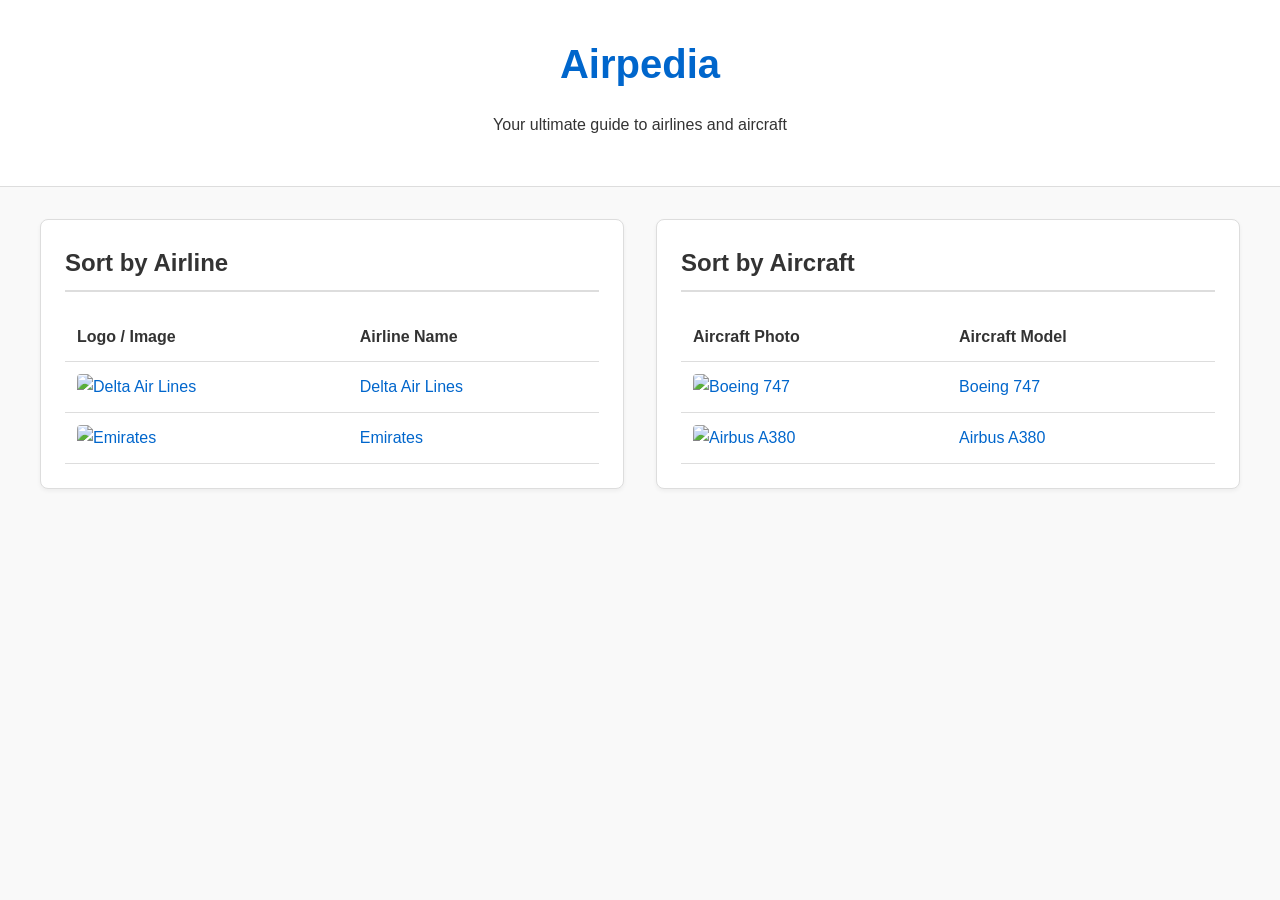
==== aviation.html @ 0745e7c6 "Create aviation.html First implementation." ====
<!DOCTYPE html>
<html lang="en">
<head>
    <meta charset="UTF-8">
    <meta name="viewport" content="width=device-width, initial-scale=1.0">
    <title>Airpedia - Aviation Directory</title>
    <style>
        :root {
            --bg-color: #f9f9f9;
            --text-color: #333;
            --card-bg: #ffffff;
            --border-color: #ddd;
            --accent-color: #0066cc;
        }

        body {
            font-family: -apple-system, BlinkMacSystemFont, "Segoe UI", Roboto, Helvetica, Arial, sans-serif;
            background-color: var(--bg-color);
            color: var(--text-color);
            margin: 0;
            padding: 0;
            line-height: 1.6;
        }

        header {
            background-color: var(--card-bg);
            border-bottom: 1px solid var(--border-color);
            padding: 2rem 1rem;
            text-align: center;
        }

        header h1 {
            margin: 0;
            font-size: 2.5rem;
            color: var(--accent-color);
        }

        .container {
            display: flex;
            flex-wrap: wrap;
            max-width: 1200px;
            margin: 2rem auto;
            gap: 2rem;
            padding: 0 1rem;
        }

        .column {
            flex: 1;
            min-width: 300px;
            background: var(--card-bg);
            border: 1px solid var(--border-color);
            border-radius: 8px;
            padding: 1.5rem;
            box-shadow: 0 2px 4px rgba(0,0,0,0.05);
        }

        .column h2 {
            margin-top: 0;
            font-size: 1.5rem;
            border-bottom: 2px solid var(--border-color);
            padding-bottom: 0.5rem;
            color: var(--text-color);
        }

        table {
            width: 100%;
            border-collapse: collapse;
            margin-top: 1rem;
        }

        th, td {
            padding: 12px;
            text-align: left;
            border-bottom: 1px solid var(--border-color);
        }

        th {
            font-weight: 600;
        }

        td img {
            width: 100px;
            height: 60px;
            object-fit: cover;
            border-radius: 4px;
            transition: transform 0.2s ease;
        }

        td img:hover {
            transform: scale(1.05);
        }

        a {
            color: var(--accent-color);
            text-decoration: none;
        }

        a:hover {
            text-decoration: underline;
        }

        @media (max-width: 768px) {
            .container {
                flex-direction: column;
            }
        }
    </style>
</head>
<body>

    <header>
        <h1>Airpedia</h1>
        <p>Your ultimate guide to airlines and aircraft</p>
    </header>

    <div class="container">
        <!-- Column 1: Sort by Airline -->
        <div class="column">
            <h2>Sort by Airline</h2>
            <table>
                <thead>
                    <tr>
                        <th>Logo / Image</th>
                        <th>Airline Name</th>
                    </tr>
                </thead>
                <tbody>
                    <tr>
                        <td>
                            <a href="airlines/delta.html">
                                <img src="images/delta-logo.jpg" alt="Delta Air Lines">
                            </a>
                        </td>
                        <td><a href="airlines/delta.html">Delta Air Lines</a></td>
                    </tr>
                    <tr>
                        <td>
                            <a href="airlines/emirates.html">
                                <img src="images/emirates-logo.jpg" alt="Emirates">
                            </a>
                        </td>
                        <td><a href="airlines/emirates.html">Emirates</a></td>
                    </tr>
                </tbody>
            </table>
        </div>

        <!-- Column 2: Sort by Aircraft -->
        <div class="column">
            <h2>Sort by Aircraft</h2>
            <table>
                <thead>
                    <tr>
                        <th>Aircraft Photo</th>
                        <th>Aircraft Model</th>
                    </tr>
                </thead>
                <tbody>
                    <tr>
                        <td>
                            <a href="aircraft/boeing-747.html">
                                <img src="images/boeing-747.jpg" alt="Boeing 747">
                            </a>
                        </td>
                        <td><a href="aircraft/boeing-747.html">Boeing 747</a></td>
                    </tr>
                    <tr>
                        <td>
                            <a href="aircraft/airbus-a380.html">
                                <img src="images/airbus-a380.jpg" alt="Airbus A380">
                            </a>
                        </td>
                        <td><a href="aircraft/airbus-a380.html">Airbus A380</a></td>
                    </tr>
                </tbody>
            </table>
        </div>
    </div>

</body>
</html>
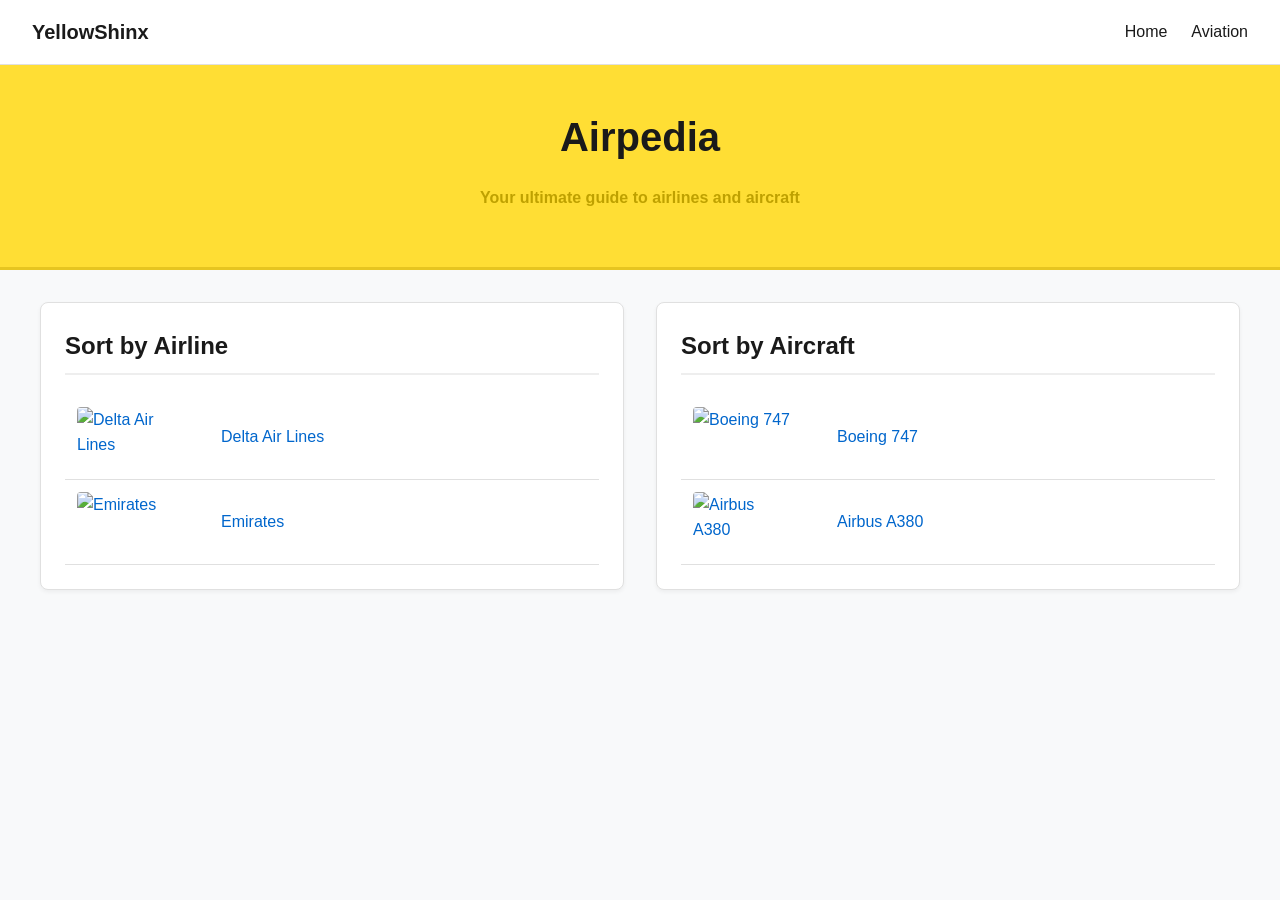
==== commit 6ef92d20: "Update aviation.html 3" ====
--- a/aviation.html
+++ b/aviation.html
@@ -5,34 +5,103 @@
     <meta name="viewport" content="width=device-width, initial-scale=1.0">
     <title>Airpedia - Aviation Directory</title>
     <style>
-        :root {
-            --bg-color: #f9f9f9;
-            --text-color: #333;
-            --card-bg: #ffffff;
-            --border-color: #ddd;
-            --accent-color: #0066cc;
-        }
-
+        /* --- ESTILOS GENERALES Y TEMA SHINX SHINY --- */
         body {
-            font-family: -apple-system, BlinkMacSystemFont, "Segoe UI", Roboto, Helvetica, Arial, sans-serif;
-            background-color: var(--bg-color);
-            color: var(--text-color);
+            font-family: 'Segoe UI', Tahoma, Geneva, Verdana, sans-serif;
+            background-color: #f8f9fa;
+            color: #1a1a1a;
             margin: 0;
             padding: 0;
             line-height: 1.6;
         }
 
+        /* Top Navbar Style */
+        .navbar {
+            background-color: #ffffff;
+            border-bottom: 1px solid #e0e0e0;
+            padding: 1rem 2rem;
+            display: flex;
+            justify-content: space-between;
+            align-items: center;
+        }
+
+        .navbar-brand {
+            font-weight: bold;
+            font-size: 1.25rem;
+            color: #1a1a1a;
+            text-decoration: none;
+        }
+
+        .navbar-nav {
+            list-style: none;
+            display: flex;
+            gap: 1.5rem;
+            margin: 0;
+            padding: 0;
+        }
+
+        .navbar-nav a {
+            color: #1a1a1a;
+            text-decoration: none;
+            font-weight: 500;
+        }
+
+        .navbar-nav a:hover {
+            color: #bfa100;
+        }
+
+        /* Efecto hover suave para las tarjetas */
+        .card {
+            transition: transform 0.2s ease-in-out;
+            border: 1px solid #e0e0e0;
+            background: #ffffff;
+            border-radius: 8px;
+            padding: 1.5rem;
+            box-shadow: 0 2px 4px rgba(0,0,0,0.05);
+        }
+
+        .card:hover {
+            transform: translateY(-3px);
+        }
+
+        /* --- COLORES TIPO SHINX SHINY --- */
+        .shinx-bg {
+            background-color: #ffde34 !important;
+            color: #1a1a1a !important;
+        }
+
+        .shinx-yellow-text {
+            color: #bfa100 !important;
+        }
+
+        .btn-shinx {
+            background-color: #ffde34;
+            border: 1px solid #e6c520;
+            color: #1a1a1a;
+            font-weight: 600;
+            padding: 0.5rem 1rem;
+            border-radius: 4px;
+            cursor: pointer;
+            text-decoration: none;
+            display: inline-block;
+        }
+
+        .btn-shinx:hover {
+            background-color: #e6c520;
+            border-color: #ccb01c;
+            color: #000;
+        }
+
+        /* --- LAYOUT ESPECÍFICO --- */
         header {
-            background-color: var(--card-bg);
-            border-bottom: 1px solid var(--border-color);
-            padding: 2rem 1rem;
+            padding: 2.5rem 1rem;
             text-align: center;
+            border-bottom: 3px solid #e6c520;
         }
 
         header h1 {
             margin: 0;
             font-size: 2.5rem;
-            color: var(--accent-color);
         }
 
         .container {
@@ -47,19 +116,13 @@
         .column {
             flex: 1;
             min-width: 300px;
-            background: var(--card-bg);
-            border: 1px solid var(--border-color);
-            border-radius: 8px;
-            padding: 1.5rem;
-            box-shadow: 0 2px 4px rgba(0,0,0,0.05);
         }
 
         .column h2 {
             margin-top: 0;
             font-size: 1.5rem;
-            border-bottom: 2px solid var(--border-color);
+            border-bottom: 2px solid #eee;
             padding-bottom: 0.5rem;
-            color: var(--text-color);
         }
 
         table {
@@ -68,14 +131,11 @@
             margin-top: 1rem;
         }
 
-        th, td {
+        td {
             padding: 12px;
             text-align: left;
-            border-bottom: 1px solid var(--border-color);
-        }
-
-        th {
-            font-weight: 600;
+            border-bottom: 1px solid #e0e0e0;
+            vertical-align: middle;
         }
 
         td img {
@@ -84,6 +144,7 @@
             object-fit: cover;
             border-radius: 4px;
             transition: transform 0.2s ease;
+            display: block;
         }
 
         td img:hover {
@@ -91,7 +152,7 @@
         }
 
         a {
-            color: var(--accent-color);
+            color: #0066cc;
             text-decoration: none;
         }
 
@@ -108,69 +169,75 @@
 </head>
 <body>
 
-    <header>
+    <!-- Top Navbar matching index.html style -->
+    <nav class="navbar">
+        <a href="index.html" class="navbar-brand">YellowShinx</a>
+        <ul class="navbar-nav">
+            <li><a href="index.html">Home</a></li>
+            <li><a href="aviation.html">Aviation</a></li>
+        </ul>
+    </nav>
+
+    <!-- Header with Shinx background style -->
+    <header class="shinx-bg">
         <h1>Airpedia</h1>
-        <p>Your ultimate guide to airlines and aircraft</p>
+        <p class="shinx-yellow-text" style="font-weight: 600;">Your ultimate guide to airlines and aircraft</p>
     </header>
 
     <div class="container">
         <!-- Column 1: Sort by Airline -->
-        <div class="column">
+        <div class="column card">
             <h2>Sort by Airline</h2>
             <table>
-                <thead>
-                    <tr>
-                        <th>Logo / Image</th>
-                        <th>Airline Name</th>
-                    </tr>
-                </thead>
                 <tbody>
                     <tr>
-                        <td>
-                            <a href="airlines/delta.html">
+                        <td style="width: 120px;">
+                            <a href="delta.html">
                                 <img src="images/delta-logo.jpg" alt="Delta Air Lines">
                             </a>
                         </td>
-                        <td><a href="airlines/delta.html">Delta Air Lines</a></td>
-                    </tr>
-                    <tr>
-                        <td>
-                            <a href="airlines/emirates.html">
+                        <td>
+                            <a href="delta.html">Delta Air Lines</a>
+                        </td>
+                    </tr>
+                    <tr>
+                        <td>
+                            <a href="emirates.html">
                                 <img src="images/emirates-logo.jpg" alt="Emirates">
                             </a>
                         </td>
-                        <td><a href="airlines/emirates.html">Emirates</a></td>
+                        <td>
+                            <a href="emirates.html">Emirates</a>
+                        </td>
                     </tr>
                 </tbody>
             </table>
         </div>
 
         <!-- Column 2: Sort by Aircraft -->
-        <div class="column">
+        <div class="column card">
             <h2>Sort by Aircraft</h2>
             <table>
-                <thead>
-                    <tr>
-                        <th>Aircraft Photo</th>
-                        <th>Aircraft Model</th>
-                    </tr>
-                </thead>
                 <tbody>
                     <tr>
-                        <td>
-                            <a href="aircraft/boeing-747.html">
+                        <td style="width: 120px;">
+                            <a href="boeing747.html">
                                 <img src="images/boeing-747.jpg" alt="Boeing 747">
                             </a>
                         </td>
-                        <td><a href="aircraft/boeing-747.html">Boeing 747</a></td>
-                    </tr>
-                    <tr>
-                        <td>
-                            <a href="aircraft/airbus-a380.html">
+                        <td>
+                            <a href="boeing747.html">Boeing 747</a>
+                        </td>
+                    </tr>
+                    <tr>
+                        <td>
+                            <a href="airbus380.html">
                                 <img src="images/airbus-a380.jpg" alt="Airbus A380">
                             </a>
                         </td>
-                        <td><a href="aircraft/airbus-a380.html">Airbus A380</a></td>
+                        <td>
+                            <a href="airbus380.html">Airbus A380</a>
+                        </td>
                     </tr>
                 </tbody>
             </table>
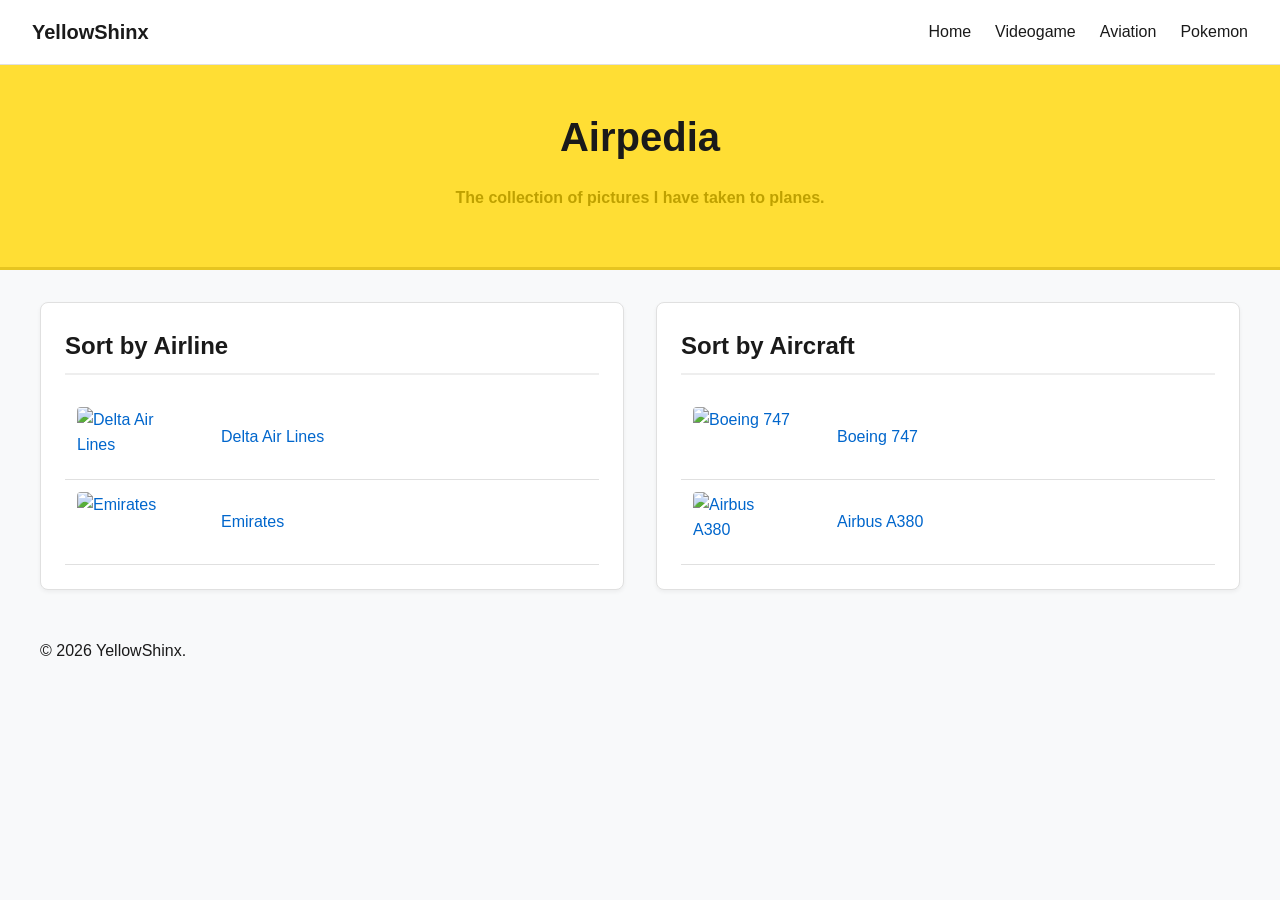
==== commit c5641b69: "Update aviation.html" ====
--- a/aviation.html
+++ b/aviation.html
@@ -169,19 +169,21 @@
 </head>
 <body>
 
-    <!-- Top Navbar matching index.html style -->
+    <!-- Top Navbar with compact yellow links -->
     <nav class="navbar">
         <a href="index.html" class="navbar-brand">YellowShinx</a>
         <ul class="navbar-nav">
             <li><a href="index.html">Home</a></li>
+            <li><a href="videogame.html">Videogame</a></li>
             <li><a href="aviation.html">Aviation</a></li>
+            <li><a href="pokemon.html">Pokemon</a></li>
         </ul>
     </nav>
 
     <!-- Header with Shinx background style -->
     <header class="shinx-bg">
         <h1>Airpedia</h1>
-        <p class="shinx-yellow-text" style="font-weight: 600;">Your ultimate guide to airlines and aircraft</p>
+        <p class="shinx-yellow-text" style="font-weight: 600;">The collection of pictures I have taken to planes.</p>
     </header>
 
     <div class="container">
@@ -244,5 +246,11 @@
         </div>
     </div>
 
+    <footer class="bg-dark text-white text-center py-4 mt-5">
+        <div class="container">
+            <p class="mb-0 small">&copy; 2026 YellowShinx.</p>
+        </div>
+    </footer>
+
 </body>
 </html>
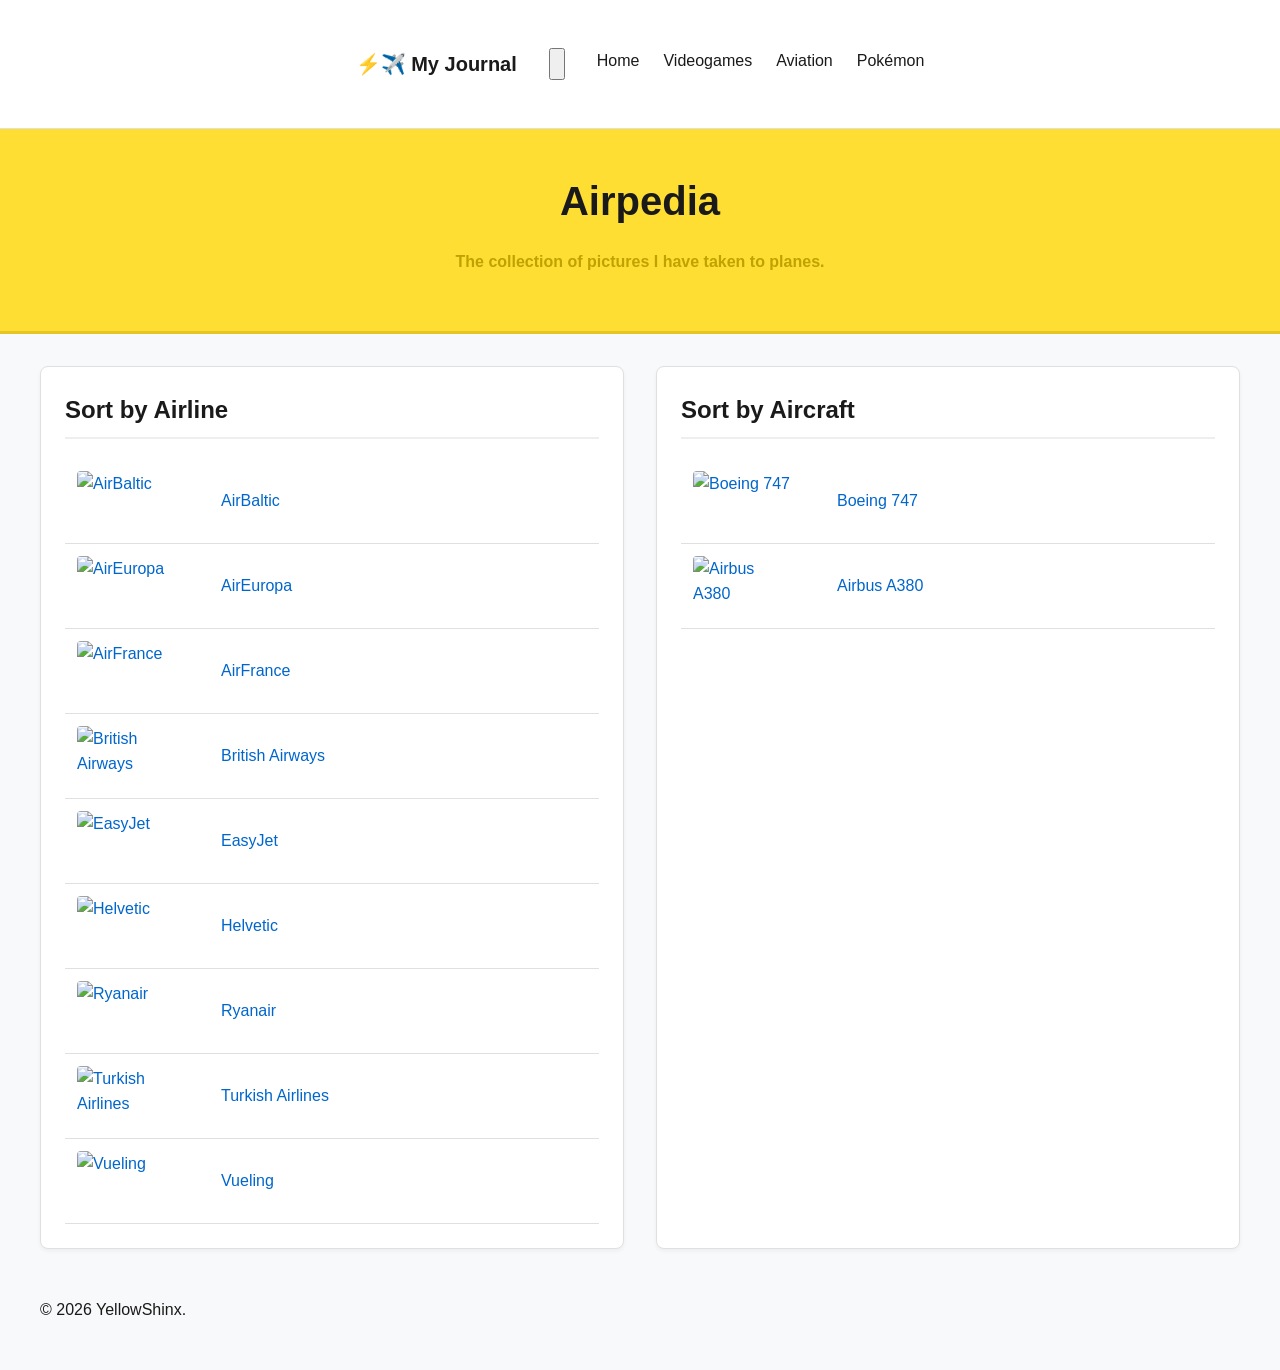
==== commit e59675fd: "Update aviation.html a little of work" ====
--- a/aviation.html
+++ b/aviation.html
@@ -170,14 +170,21 @@
 <body>
 
     <!-- Top Navbar with compact yellow links -->
-    <nav class="navbar">
-        <a href="index.html" class="navbar-brand">YellowShinx</a>
-        <ul class="navbar-nav">
-            <li><a href="index.html">Home</a></li>
-            <li><a href="videogame.html">Videogame</a></li>
-            <li><a href="aviation.html">Aviation</a></li>
-            <li><a href="pokemon.html">Pokemon</a></li>
-        </ul>
+ <nav class="navbar navbar-expand-lg navbar-dark bg-dark shadow-sm">
+        <div class="container">
+            <a class="navbar-brand fw-bold text-warning" href="index.html">⚡✈️ My Journal</a>
+            <button class="navbar-toggler" type="button" data-bs-toggle="collapse" data-bs-target="#navbarNav">
+                <span class="navbar-toggler-icon"></span>
+            </button>
+            <div class="collapse navbar-collapse" id="navbarNav">
+                <ul class="navbar-nav ms-auto">
+                    <li class="nav-item"><a class="nav-link active" href="index.html">Home</a></li>
+                    <li class="nav-item"><a class="nav-link" href="videogames.html">Videogames</a></li>
+                    <li class="nav-item"><a class="nav-link" href="aviation.html">Aviation</a></li>
+                    <li class="nav-item"><a class="nav-link" href="pokemon.html">Pokémon</a></li>
+                </ul>
+            </div>
+        </div>
     </nav>
 
     <!-- Header with Shinx background style -->
@@ -194,22 +201,92 @@
                 <tbody>
                     <tr>
                         <td style="width: 120px;">
-                            <a href="delta.html">
-                                <img src="images/delta-logo.jpg" alt="Delta Air Lines">
-                            </a>
-                        </td>
-                        <td>
-                            <a href="delta.html">Delta Air Lines</a>
-                        </td>
-                    </tr>
-                    <tr>
-                        <td>
-                            <a href="emirates.html">
-                                <img src="images/emirates-logo.jpg" alt="Emirates">
-                            </a>
-                        </td>
-                        <td>
-                            <a href="emirates.html">Emirates</a>
+                            <a href="airbaltic.html">
+                                <img src="images/airbaltic.jpg" alt="AirBaltic">
+                            </a>
+                        </td>
+                        <td>
+                            <a href="airbaltic.html">AirBaltic</a>
+                        </td>
+                    </tr>
+                    <tr>
+                        <td>
+                            <a href="AirEuropa.html">
+                                <img src="images/AirEuropa.jpg" alt="AirEuropa">
+                            </a>
+                        </td>
+                        <td>
+                            <a href="AirEuropa.html">AirEuropa</a>
+                        </td>
+                    </tr>
+                    <tr>
+                        <td style="width: 120px;">
+                            <a href="AirFrance.html">
+                                <img src="images/AirFrance.jpg" alt="AirFrance">
+                            </a>
+                        </td>
+                        <td>
+                            <a href="AirFrance.html">AirFrance</a>
+                        </td>
+                    </tr>
+                    <tr>
+                        <td style="width: 120px;">
+                            <a href="ba.html">
+                                <img src="images/ba.jpg" alt="British Airways">
+                            </a>
+                        </td>
+                        <td>
+                            <a href="ba.html">British Airways</a>
+                        </td>
+                    </tr>
+                    <tr>
+                        <td style="width: 120px;">
+                            <a href="EasyJet.html">
+                                <img src="images/easyjet.jpg" alt="EasyJet">
+                            </a>
+                        </td>
+                        <td>
+                            <a href="EasyJet.html">EasyJet</a>
+                        </td>
+                    </tr>
+                    <tr>
+                        <td style="width: 120px;">
+                            <a href="Helvetic.html">
+                                <img src="images/helvetic.jpg" alt="Helvetic">
+                            </a>
+                        </td>
+                        <td>
+                            <a href="Helvetic.html">Helvetic</a>
+                        </td>
+                    </tr>
+                    <tr>
+                        <td style="width: 120px;">
+                            <a href="ryanair.html">
+                                <img src="images/Ryanair.jpg" alt="Ryanair">
+                            </a>
+                        </td>
+                        <td>
+                            <a href="ryanair.html">Ryanair</a>
+                        </td>
+                    </tr>
+                     <tr>
+                        <td style="width: 120px;">
+                            <a href="turkishairlines.html">
+                                <img src="images/turkishairlines.jpg" alt="Turkish Airlines">
+                            </a>
+                        </td>
+                        <td>
+                            <a href="turkishairlines.html">Turkish Airlines</a>
+                        </td>
+                    </tr>
+                    <tr>
+                        <td style="width: 120px;">
+                            <a href="vueling.html">
+                                <img src="images/vueling.jpg" alt="Vueling">
+                            </a>
+                        </td>
+                        <td>
+                            <a href="vueling.html">Vueling</a>
                         </td>
                     </tr>
                 </tbody>
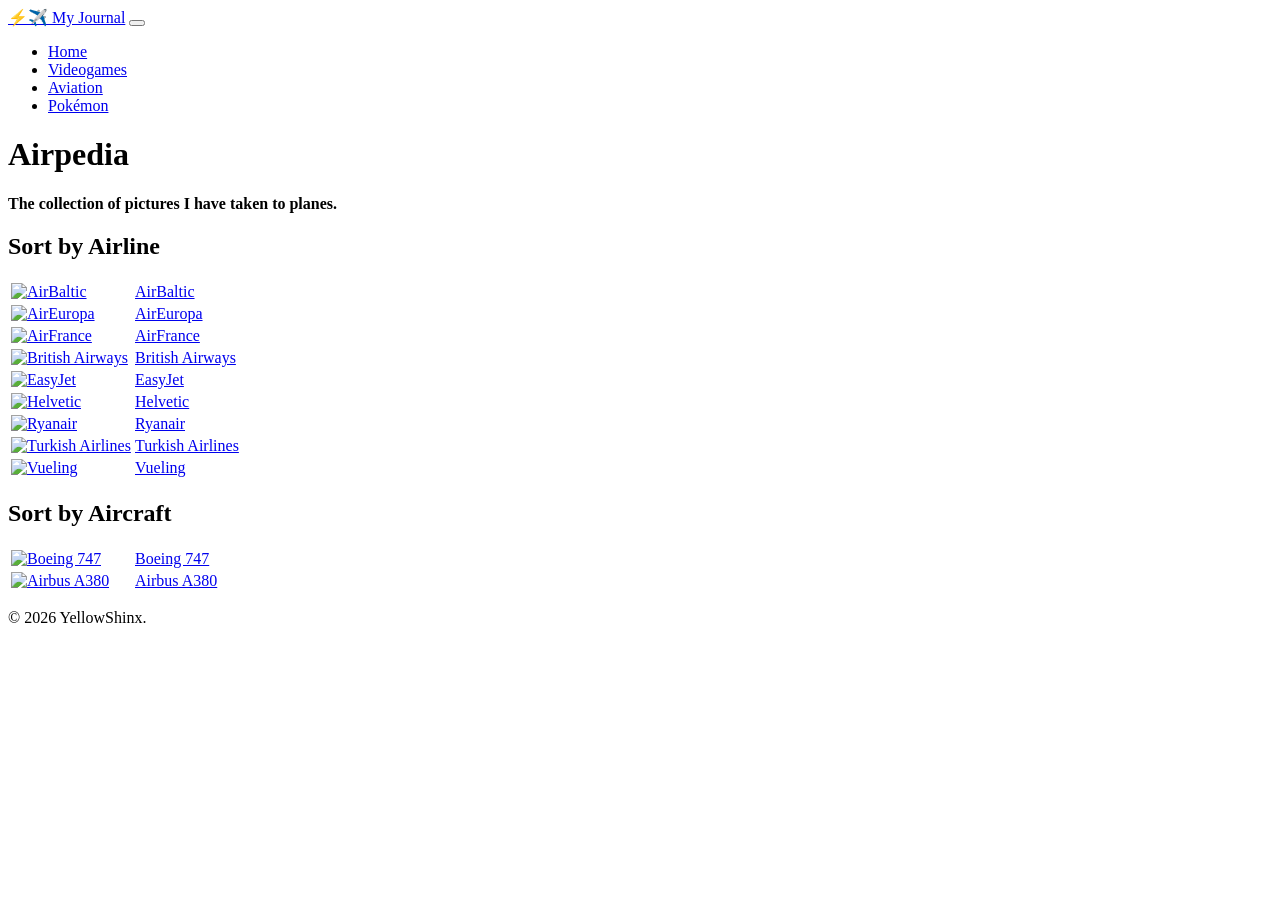
==== commit 672f1eff: "Update aviation.html" ====
--- a/aviation.html
+++ b/aviation.html
@@ -4,168 +4,6 @@
     <meta charset="UTF-8">
     <meta name="viewport" content="width=device-width, initial-scale=1.0">
     <title>Airpedia - Aviation Directory</title>
-    <style>
-        /* --- ESTILOS GENERALES Y TEMA SHINX SHINY --- */
-        body {
-            font-family: 'Segoe UI', Tahoma, Geneva, Verdana, sans-serif;
-            background-color: #f8f9fa;
-            color: #1a1a1a;
-            margin: 0;
-            padding: 0;
-            line-height: 1.6;
-        }
-
-        /* Top Navbar Style */
-        .navbar {
-            background-color: #ffffff;
-            border-bottom: 1px solid #e0e0e0;
-            padding: 1rem 2rem;
-            display: flex;
-            justify-content: space-between;
-            align-items: center;
-        }
-
-        .navbar-brand {
-            font-weight: bold;
-            font-size: 1.25rem;
-            color: #1a1a1a;
-            text-decoration: none;
-        }
-
-        .navbar-nav {
-            list-style: none;
-            display: flex;
-            gap: 1.5rem;
-            margin: 0;
-            padding: 0;
-        }
-
-        .navbar-nav a {
-            color: #1a1a1a;
-            text-decoration: none;
-            font-weight: 500;
-        }
-
-        .navbar-nav a:hover {
-            color: #bfa100;
-        }
-
-        /* Efecto hover suave para las tarjetas */
-        .card {
-            transition: transform 0.2s ease-in-out;
-            border: 1px solid #e0e0e0;
-            background: #ffffff;
-            border-radius: 8px;
-            padding: 1.5rem;
-            box-shadow: 0 2px 4px rgba(0,0,0,0.05);
-        }
-
-        .card:hover {
-            transform: translateY(-3px);
-        }
-
-        /* --- COLORES TIPO SHINX SHINY --- */
-        .shinx-bg {
-            background-color: #ffde34 !important;
-            color: #1a1a1a !important;
-        }
-
-        .shinx-yellow-text {
-            color: #bfa100 !important;
-        }
-
-        .btn-shinx {
-            background-color: #ffde34;
-            border: 1px solid #e6c520;
-            color: #1a1a1a;
-            font-weight: 600;
-            padding: 0.5rem 1rem;
-            border-radius: 4px;
-            cursor: pointer;
-            text-decoration: none;
-            display: inline-block;
-        }
-
-        .btn-shinx:hover {
-            background-color: #e6c520;
-            border-color: #ccb01c;
-            color: #000;
-        }
-
-        /* --- LAYOUT ESPECÍFICO --- */
-        header {
-            padding: 2.5rem 1rem;
-            text-align: center;
-            border-bottom: 3px solid #e6c520;
-        }
-
-        header h1 {
-            margin: 0;
-            font-size: 2.5rem;
-        }
-
-        .container {
-            display: flex;
-            flex-wrap: wrap;
-            max-width: 1200px;
-            margin: 2rem auto;
-            gap: 2rem;
-            padding: 0 1rem;
-        }
-
-        .column {
-            flex: 1;
-            min-width: 300px;
-        }
-
-        .column h2 {
-            margin-top: 0;
-            font-size: 1.5rem;
-            border-bottom: 2px solid #eee;
-            padding-bottom: 0.5rem;
-        }
-
-        table {
-            width: 100%;
-            border-collapse: collapse;
-            margin-top: 1rem;
-        }
-
-        td {
-            padding: 12px;
-            text-align: left;
-            border-bottom: 1px solid #e0e0e0;
-            vertical-align: middle;
-        }
-
-        td img {
-            width: 100px;
-            height: 60px;
-            object-fit: cover;
-            border-radius: 4px;
-            transition: transform 0.2s ease;
-            display: block;
-        }
-
-        td img:hover {
-            transform: scale(1.05);
-        }
-
-        a {
-            color: #0066cc;
-            text-decoration: none;
-        }
-
-        a:hover {
-            text-decoration: underline;
-        }
-
-        @media (max-width: 768px) {
-            .container {
-                flex-direction: column;
-            }
-        }
-    </style>
 </head>
 <body>
 
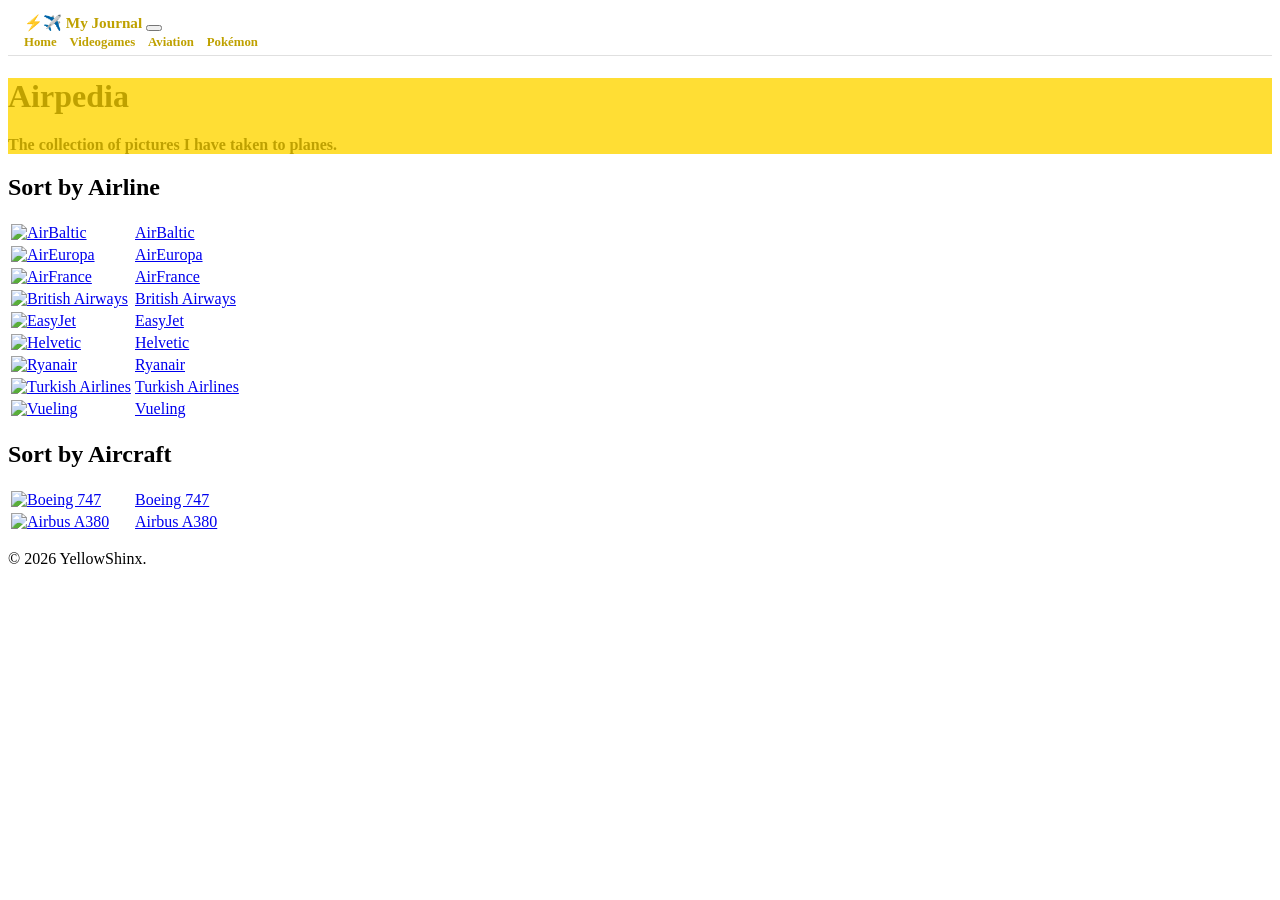
==== commit 64b572ed: "Update aviation.html addded:  <link rel="stylesheet" href="style.css">" ====
--- a/aviation.html
+++ b/aviation.html
@@ -4,6 +4,7 @@
     <meta charset="UTF-8">
     <meta name="viewport" content="width=device-width, initial-scale=1.0">
     <title>Airpedia - Aviation Directory</title>
+    <link rel="stylesheet" href="style.css">
 </head>
 <body>
 
--- a/style.css
+++ b/style.css
@@ -0,0 +1,46 @@
+/* --- TOP NAVBAR --- */
+.navbar {
+    background-color: #ffffff;
+    border-bottom: 1px solid #e0e0e0;
+    padding: 0.35rem 1rem; /* Smaller navbar */
+    display: flex;
+    justify-content: space-between;
+    align-items: center;
+}
+
+.navbar-brand {
+    font-weight: bold;
+    font-size: 0.95rem; /* Smaller brand */
+    color: #bfa100; /* Yellow text */
+    text-decoration: none;
+}
+
+.navbar-nav {
+    list-style: none;
+    display: flex;
+    gap: 0.8rem; /* Smaller spacing */
+    margin: 0;
+    padding: 0;
+}
+
+.navbar-nav a {
+    color: #bfa100; /* Yellow text */
+    text-decoration: none;
+    font-weight: 600;
+    font-size: 0.8rem; /* Smaller links */
+    transition: color 0.2s;
+}
+
+.navbar-nav a:hover {
+    color: #9e8400;
+}
+
+/* --- SHINX COLORS --- */
+.shinx-bg {
+    background-color: #ffde34 !important;
+    color: #bfa100 !important; /* Yellow text instead of black */
+}
+
+.shinx-yellow-text {
+    color: #bfa100 !important;
+}
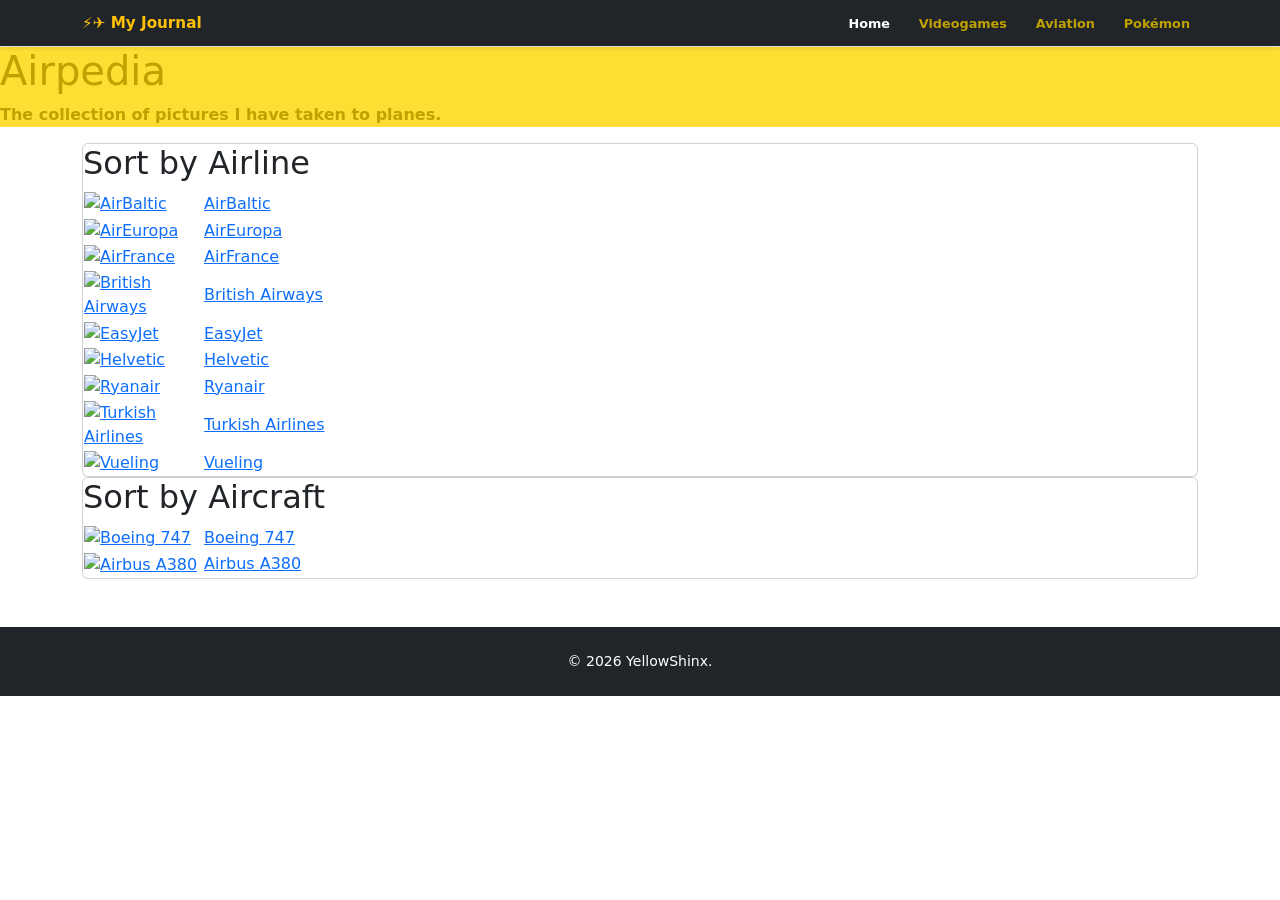
==== commit 68baa80b: "Update aviation.html added  <link href="https://cdn.jsdelivr.net/npm/bootstrap@5.3.0/dist/css/boots" ====
--- a/aviation.html
+++ b/aviation.html
@@ -4,6 +4,7 @@
     <meta charset="UTF-8">
     <meta name="viewport" content="width=device-width, initial-scale=1.0">
     <title>Airpedia - Aviation Directory</title>
+    <link href="https://cdn.jsdelivr.net/npm/bootstrap@5.3.0/dist/css/bootstrap.min.css" rel="stylesheet">
     <link rel="stylesheet" href="style.css">
 </head>
 <body>
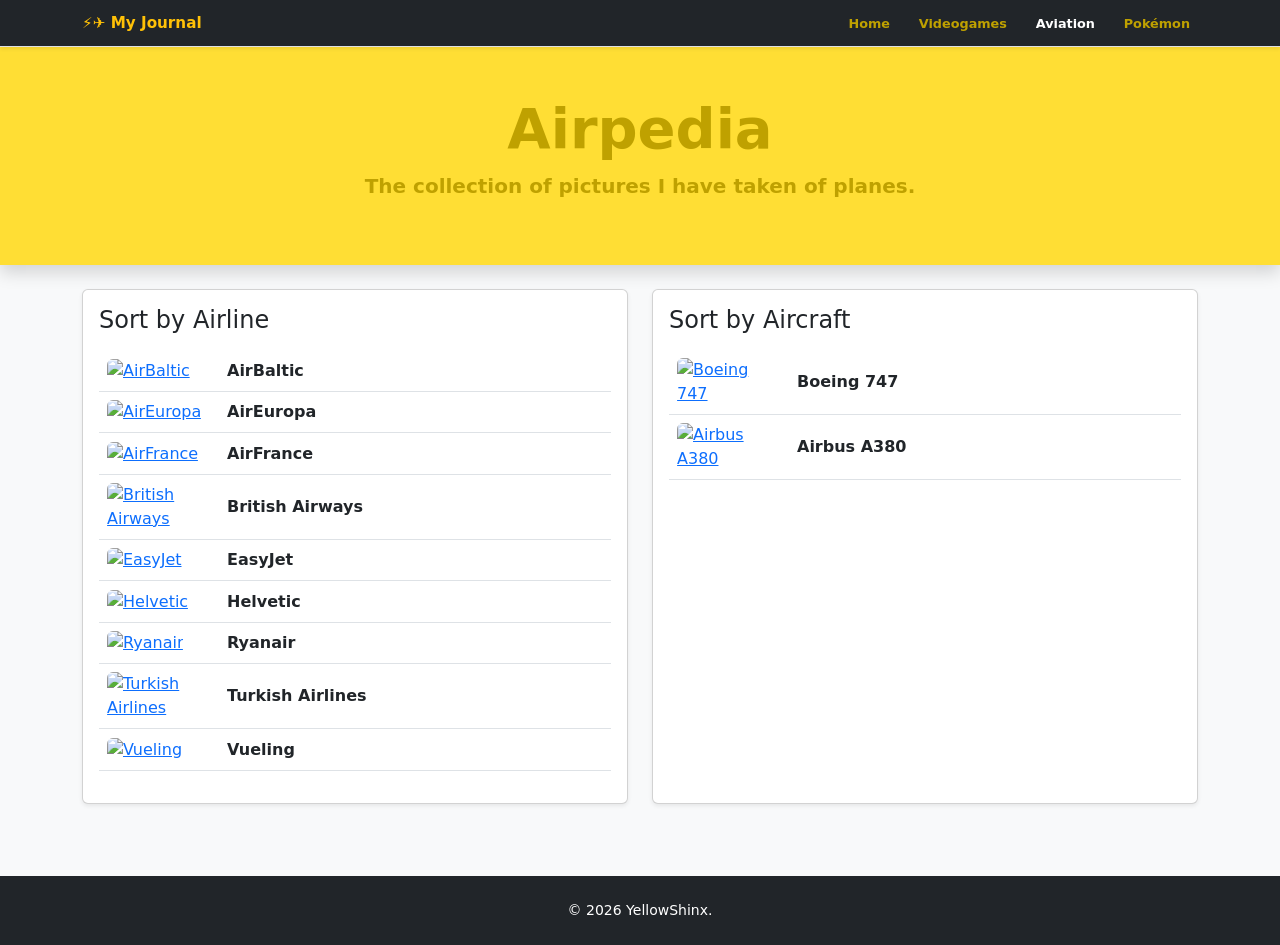
==== commit 97e63ed6: "Update aviation.html hopefully final design" ====
--- a/aviation.html
+++ b/aviation.html
@@ -4,13 +4,14 @@
     <meta charset="UTF-8">
     <meta name="viewport" content="width=device-width, initial-scale=1.0">
     <title>Airpedia - Aviation Directory</title>
+    <!-- Bootstrap CSS -->
     <link href="https://cdn.jsdelivr.net/npm/bootstrap@5.3.0/dist/css/bootstrap.min.css" rel="stylesheet">
     <link rel="stylesheet" href="style.css">
 </head>
-<body>
+<body class="bg-light">
 
-    <!-- Top Navbar with compact yellow links -->
- <nav class="navbar navbar-expand-lg navbar-dark bg-dark shadow-sm">
+    <!-- Top Navbar -->
+    <nav class="navbar navbar-expand-lg navbar-dark bg-dark shadow-sm">
         <div class="container">
             <a class="navbar-brand fw-bold text-warning" href="index.html">⚡✈️ My Journal</a>
             <button class="navbar-toggler" type="button" data-bs-toggle="collapse" data-bs-target="#navbarNav">
@@ -18,9 +19,9 @@
             </button>
             <div class="collapse navbar-collapse" id="navbarNav">
                 <ul class="navbar-nav ms-auto">
-                    <li class="nav-item"><a class="nav-link active" href="index.html">Home</a></li>
+                    <li class="nav-item"><a class="nav-link" href="index.html">Home</a></li>
                     <li class="nav-item"><a class="nav-link" href="videogames.html">Videogames</a></li>
-                    <li class="nav-item"><a class="nav-link" href="aviation.html">Aviation</a></li>
+                    <li class="nav-item"><a class="nav-link active" href="aviation.html">Aviation</a></li>
                     <li class="nav-item"><a class="nav-link" href="pokemon.html">Pokémon</a></li>
                 </ul>
             </div>
@@ -28,146 +29,164 @@
     </nav>
 
     <!-- Header with Shinx background style -->
-    <header class="shinx-bg">
-        <h1>Airpedia</h1>
-        <p class="shinx-yellow-text" style="font-weight: 600;">The collection of pictures I have taken to planes.</p>
+    <header class="shinx-bg text-center py-5 mb-4 shadow">
+        <div class="container">
+            <h1 class="display-4 fw-bold">Airpedia</h1>
+            <p class="shinx-yellow-text lead fw-semibold">The collection of pictures I have taken of planes.</p>
+        </div>
     </header>
 
-    <div class="container">
-        <!-- Column 1: Sort by Airline -->
-        <div class="column card">
-            <h2>Sort by Airline</h2>
-            <table>
-                <tbody>
-                    <tr>
-                        <td style="width: 120px;">
-                            <a href="airbaltic.html">
-                                <img src="images/airbaltic.jpg" alt="AirBaltic">
-                            </a>
-                        </td>
-                        <td>
-                            <a href="airbaltic.html">AirBaltic</a>
-                        </td>
-                    </tr>
-                    <tr>
-                        <td>
-                            <a href="AirEuropa.html">
-                                <img src="images/AirEuropa.jpg" alt="AirEuropa">
-                            </a>
-                        </td>
-                        <td>
-                            <a href="AirEuropa.html">AirEuropa</a>
-                        </td>
-                    </tr>
-                    <tr>
-                        <td style="width: 120px;">
-                            <a href="AirFrance.html">
-                                <img src="images/AirFrance.jpg" alt="AirFrance">
-                            </a>
-                        </td>
-                        <td>
-                            <a href="AirFrance.html">AirFrance</a>
-                        </td>
-                    </tr>
-                    <tr>
-                        <td style="width: 120px;">
-                            <a href="ba.html">
-                                <img src="images/ba.jpg" alt="British Airways">
-                            </a>
-                        </td>
-                        <td>
-                            <a href="ba.html">British Airways</a>
-                        </td>
-                    </tr>
-                    <tr>
-                        <td style="width: 120px;">
-                            <a href="EasyJet.html">
-                                <img src="images/easyjet.jpg" alt="EasyJet">
-                            </a>
-                        </td>
-                        <td>
-                            <a href="EasyJet.html">EasyJet</a>
-                        </td>
-                    </tr>
-                    <tr>
-                        <td style="width: 120px;">
-                            <a href="Helvetic.html">
-                                <img src="images/helvetic.jpg" alt="Helvetic">
-                            </a>
-                        </td>
-                        <td>
-                            <a href="Helvetic.html">Helvetic</a>
-                        </td>
-                    </tr>
-                    <tr>
-                        <td style="width: 120px;">
-                            <a href="ryanair.html">
-                                <img src="images/Ryanair.jpg" alt="Ryanair">
-                            </a>
-                        </td>
-                        <td>
-                            <a href="ryanair.html">Ryanair</a>
-                        </td>
-                    </tr>
-                     <tr>
-                        <td style="width: 120px;">
-                            <a href="turkishairlines.html">
-                                <img src="images/turkishairlines.jpg" alt="Turkish Airlines">
-                            </a>
-                        </td>
-                        <td>
-                            <a href="turkishairlines.html">Turkish Airlines</a>
-                        </td>
-                    </tr>
-                    <tr>
-                        <td style="width: 120px;">
-                            <a href="vueling.html">
-                                <img src="images/vueling.jpg" alt="Vueling">
-                            </a>
-                        </td>
-                        <td>
-                            <a href="vueling.html">Vueling</a>
-                        </td>
-                    </tr>
-                </tbody>
-            </table>
-        </div>
+    <!-- Main Content Grid -->
+    <div class="container my-4">
+        <div class="row">
+            
+            <!-- Column 1: Sort by Airline -->
+            <div class="col-md-6 mb-4">
+                <div class="card h-100 shadow-sm p-3">
+                    <h2 class="h4 mb-3">Sort by Airline</h2>
+                    <div class="table-responsive">
+                        <table class="table align-middle">
+                            <tbody>
+                                <tr>
+                                    <td style="width: 120px;">
+                                        <a href="airbaltic.html">
+                                            <img src="images/airbaltic.jpg" class="img-fluid rounded" alt="AirBaltic">
+                                        </a>
+                                    </td>
+                                    <td>
+                                        <a href="airbaltic.html" class="text-decoration-none text-dark fw-semibold">AirBaltic</a>
+                                    </td>
+                                </tr>
+                                <tr>
+                                    <td>
+                                        <a href="AirEuropa.html">
+                                            <img src="images/AirEuropa.jpg" class="img-fluid rounded" alt="AirEuropa">
+                                        </a>
+                                    </td>
+                                    <td>
+                                        <a href="AirEuropa.html" class="text-decoration-none text-dark fw-semibold">AirEuropa</a>
+                                    </td>
+                                </tr>
+                                <tr>
+                                    <td>
+                                        <a href="AirFrance.html">
+                                            <img src="images/AirFrance.jpg" class="img-fluid rounded" alt="AirFrance">
+                                        </a>
+                                    </td>
+                                    <td>
+                                        <a href="AirFrance.html" class="text-decoration-none text-dark fw-semibold">AirFrance</a>
+                                    </td>
+                                </tr>
+                                <tr>
+                                    <td>
+                                        <a href="ba.html">
+                                            <img src="images/ba.jpg" class="img-fluid rounded" alt="British Airways">
+                                        </a>
+                                    </td>
+                                    <td>
+                                        <a href="ba.html" class="text-decoration-none text-dark fw-semibold">British Airways</a>
+                                    </td>
+                                </tr>
+                                <tr>
+                                    <td>
+                                        <a href="EasyJet.html">
+                                            <img src="images/easyjet.jpg" class="img-fluid rounded" alt="EasyJet">
+                                        </a>
+                                    </td>
+                                    <td>
+                                        <a href="EasyJet.html" class="text-decoration-none text-dark fw-semibold">EasyJet</a>
+                                    </td>
+                                </tr>
+                                <tr>
+                                    <td>
+                                        <a href="Helvetic.html">
+                                            <img src="images/helvetic.jpg" class="img-fluid rounded" alt="Helvetic">
+                                        </a>
+                                    </td>
+                                    <td>
+                                        <a href="Helvetic.html" class="text-decoration-none text-dark fw-semibold">Helvetic</a>
+                                    </td>
+                                </tr>
+                                <tr>
+                                    <td>
+                                        <a href="ryanair.html">
+                                            <img src="images/Ryanair.jpg" class="img-fluid rounded" alt="Ryanair">
+                                        </a>
+                                    </td>
+                                    <td>
+                                        <a href="ryanair.html" class="text-decoration-none text-dark fw-semibold">Ryanair</a>
+                                    </td>
+                                </tr>
+                                <tr>
+                                    <td>
+                                        <a href="turkishairlines.html">
+                                            <img src="images/turkishairlines.jpg" class="img-fluid rounded" alt="Turkish Airlines">
+                                        </a>
+                                    </td>
+                                    <td>
+                                        <a href="turkishairlines.html" class="text-decoration-none text-dark fw-semibold">Turkish Airlines</a>
+                                    </td>
+                                </tr>
+                                <tr>
+                                    <td>
+                                        <a href="vueling.html">
+                                            <img src="images/vueling.jpg" class="img-fluid rounded" alt="Vueling">
+                                        </a>
+                                    </td>
+                                    <td>
+                                        <a href="vueling.html" class="text-decoration-none text-dark fw-semibold">Vueling</a>
+                                    </td>
+                                </tr>
+                            </tbody>
+                        </table>
+                    </div>
+                </div>
+            </div>
 
-        <!-- Column 2: Sort by Aircraft -->
-        <div class="column card">
-            <h2>Sort by Aircraft</h2>
-            <table>
-                <tbody>
-                    <tr>
-                        <td style="width: 120px;">
-                            <a href="boeing747.html">
-                                <img src="images/boeing-747.jpg" alt="Boeing 747">
-                            </a>
-                        </td>
-                        <td>
-                            <a href="boeing747.html">Boeing 747</a>
-                        </td>
-                    </tr>
-                    <tr>
-                        <td>
-                            <a href="airbus380.html">
-                                <img src="images/airbus-a380.jpg" alt="Airbus A380">
-                            </a>
-                        </td>
-                        <td>
-                            <a href="airbus380.html">Airbus A380</a>
-                        </td>
-                    </tr>
-                </tbody>
-            </table>
+            <!-- Column 2: Sort by Aircraft -->
+            <div class="col-md-6 mb-4">
+                <div class="card h-100 shadow-sm p-3">
+                    <h2 class="h4 mb-3">Sort by Aircraft</h2>
+                    <div class="table-responsive">
+                        <table class="table align-middle">
+                            <tbody>
+                                <tr>
+                                    <td style="width: 120px;">
+                                        <a href="boeing747.html">
+                                            <img src="images/boeing-747.jpg" class="img-fluid rounded" alt="Boeing 747">
+                                        </a>
+                                    </td>
+                                    <td>
+                                        <a href="boeing747.html" class="text-decoration-none text-dark fw-semibold">Boeing 747</a>
+                                    </td>
+                                </tr>
+                                <tr>
+                                    <td>
+                                        <a href="airbus380.html">
+                                            <img src="images/airbus-a380.jpg" class="img-fluid rounded" alt="Airbus A380">
+                                        </a>
+                                    </td>
+                                    <td>
+                                        <a href="airbus380.html" class="text-decoration-none text-dark fw-semibold">Airbus A380</a>
+                                    </td>
+                                </tr>
+                            </tbody>
+                        </table>
+                    </div>
+                </div>
+            </div>
+
         </div>
     </div>
 
+    <!-- Footer -->
     <footer class="bg-dark text-white text-center py-4 mt-5">
         <div class="container">
             <p class="mb-0 small">&copy; 2026 YellowShinx.</p>
         </div>
     </footer>
 
+    <!-- Bootstrap JS Bundle -->
+    <script src="https://cdn.jsdelivr.net/npm/bootstrap@5.3.0/dist/js/bootstrap.bundle.min.js"></script>
 </body>
 </html>
